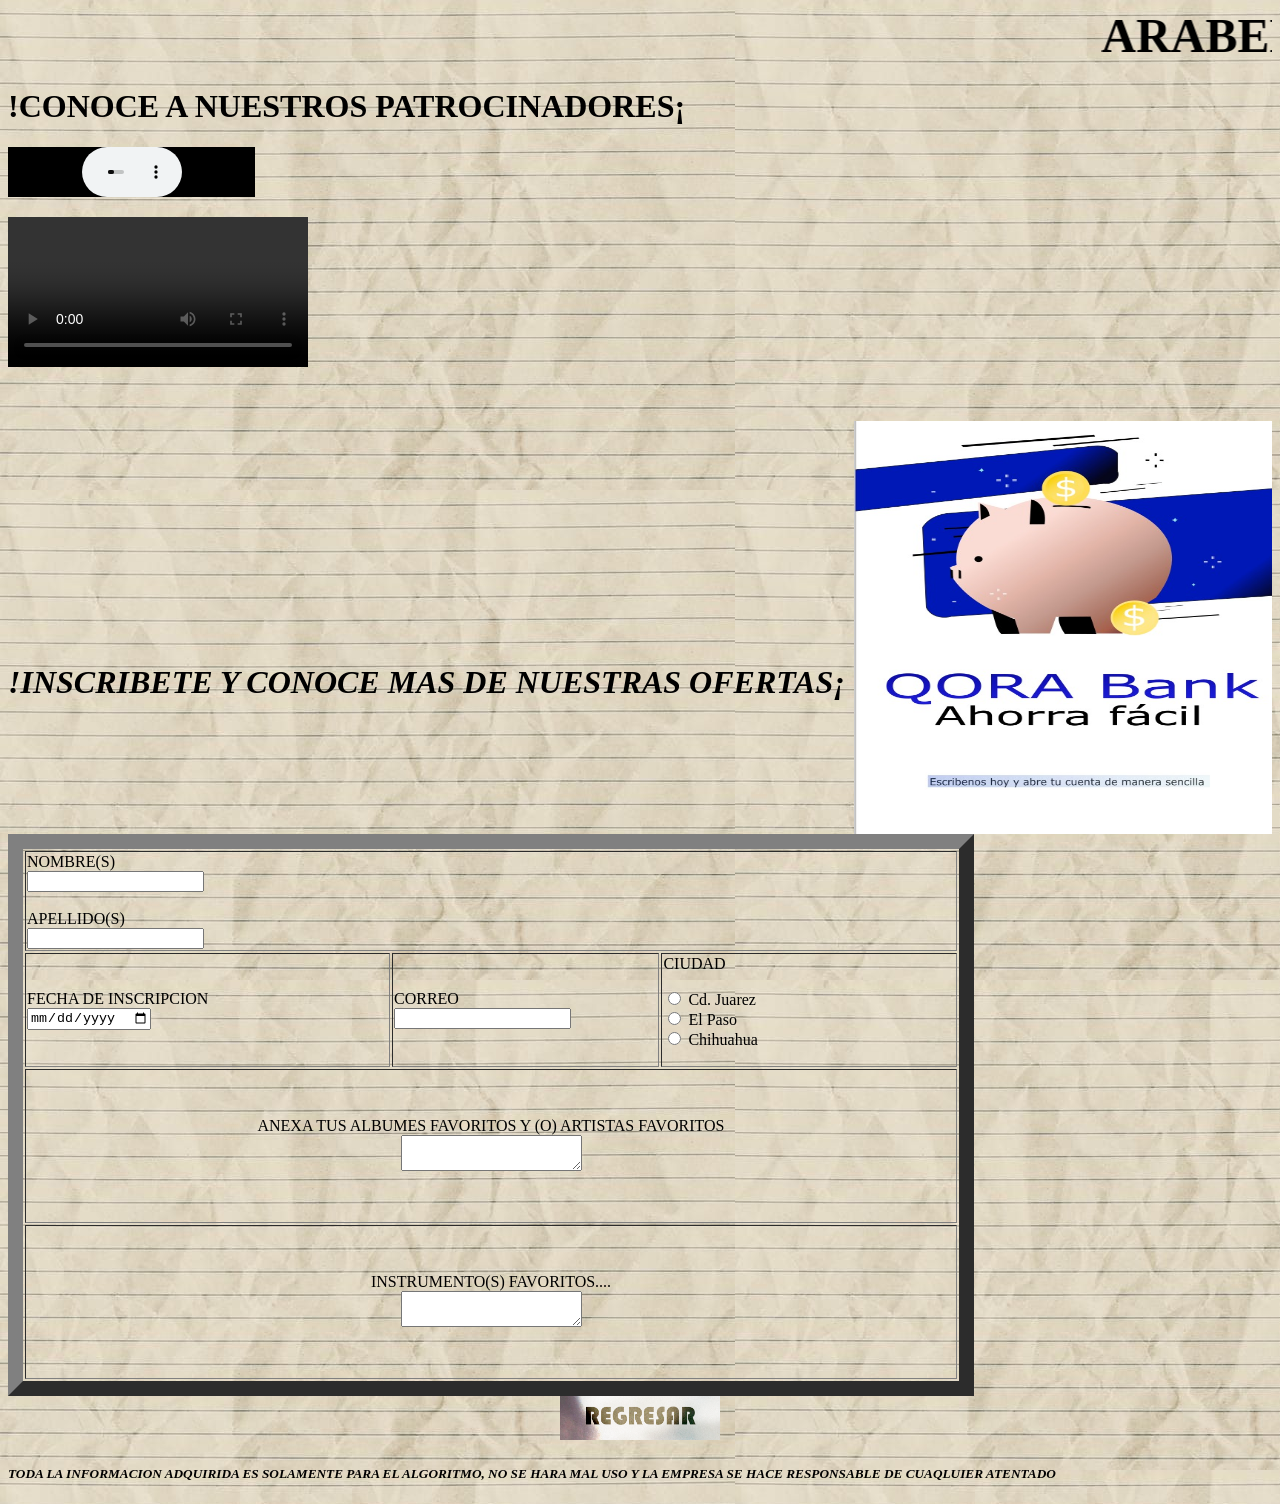
==== inscribete.html @ 5322754a "Add files via upload" ====
<!doctype html>
<html>
<head>
<meta charset="utf-8">
<title>inscribete</title>
<style type="text/css">
body {
    background-image: url(fondopapel.jpg);
    text-align: left;
}
</style>
</head>
<HEAD><MARQUEE behavior="slide"><FONT SIZE=+10><B>ARABELLA MUSIC - INSTRUMENTOS Y MAS<B></FONT></MARQUEE></HEAD>
<body>
<h1>!CONOCE A NUESTROS PATROCINADORES¡</h1>
<p>
  <span style="text-align: left">
  <embed src="Deftones - Rosemary - (320 Kbps).mp3" width="247" height="50"></embed>
</span></p>
<video controls="controls" loop="loop" >
  <source src="linkin.mp4" type="video/mp4">
</video>
	<p>&nbsp;</p>
	<center>
</center>
<p>
	<a href="pagina de asa"><img src="asa.jpeg" width="418" height="413" alt="" align="right"/><br></a>
</p>
<br>
	
<p>&nbsp;</p>
<p>&nbsp;</p>
<p>&nbsp;</p>
<p>&nbsp;</p>
<p>&nbsp;</p>
<h1><em><strong>!INSCRIBETE Y CONOCE MAS DE NUESTRAS OFERTAS¡
</strong></em></h1>
<table width="966" border="15">
  <tbody>
      <tr>
        <td height="68" colspan="3">NOMBRE(S)<br><input type="text"><br><br>
        APELLIDO(S)<br><input type="text">
        </td>
      </tr>
      <tr>
        <td width="243">FECHA DE INSCRIPCION<br><input type="date">
        </td>
        <td width="61">CORREO<br><input type="email">
        </td>
        <td width="196"><span style="text-align: center">CIUDAD<br>
        </span>
          <p>
            <span style="text-align: center">
              <label>
                <input type="radio" name="ciudades" value="opción" id="ciudades_0">
                Cd. Juarez</label>
            <br>
            <label>
              <input type="radio" name="ciudades" value="opción" id="ciudades_1">
              El Paso</label>
            <br>
            <label>
              <input type="radio" name="ciudades" value="opción" id="ciudades_2">
              Chihuahua</label>
            </span>
            <span style="text-align: center"><br>
        </span></p></td>
      </tr>
      <tr>
        <td height="150" colspan="3" style="text-align: center; color: #000000;">ANEXA TUS ALBUMES FAVORITOS Y (O) ARTISTAS FAVORITOS<br>
        <textarea></textarea>
        </td>
      </tr>
      <tr>
        <td height="150" colspan="3"><CENTER>
          <span style="text-align: center">INSTRUMENTO(S) FAVORITOS....<BR>
          <textarea></textarea>
          </span>
        </CENTER></td>
      </tr>
    </tbody>
  </table>
	
	<center><A HREF="inicio.html"><img src="ARABELLAMUSIC/btnre.png" width="160" height="44" alt=""></img></A></center>
	
	<h5><strong><em>TODA LA INFORMACION ADQUIRIDA ES SOLAMENTE PARA EL ALGORITMO, NO SE HARA MAL USO Y LA EMPRESA SE HACE RESPONSABLE DE CUAQLUIER ATENTADO</em></strong></h5>
</body>
</html>
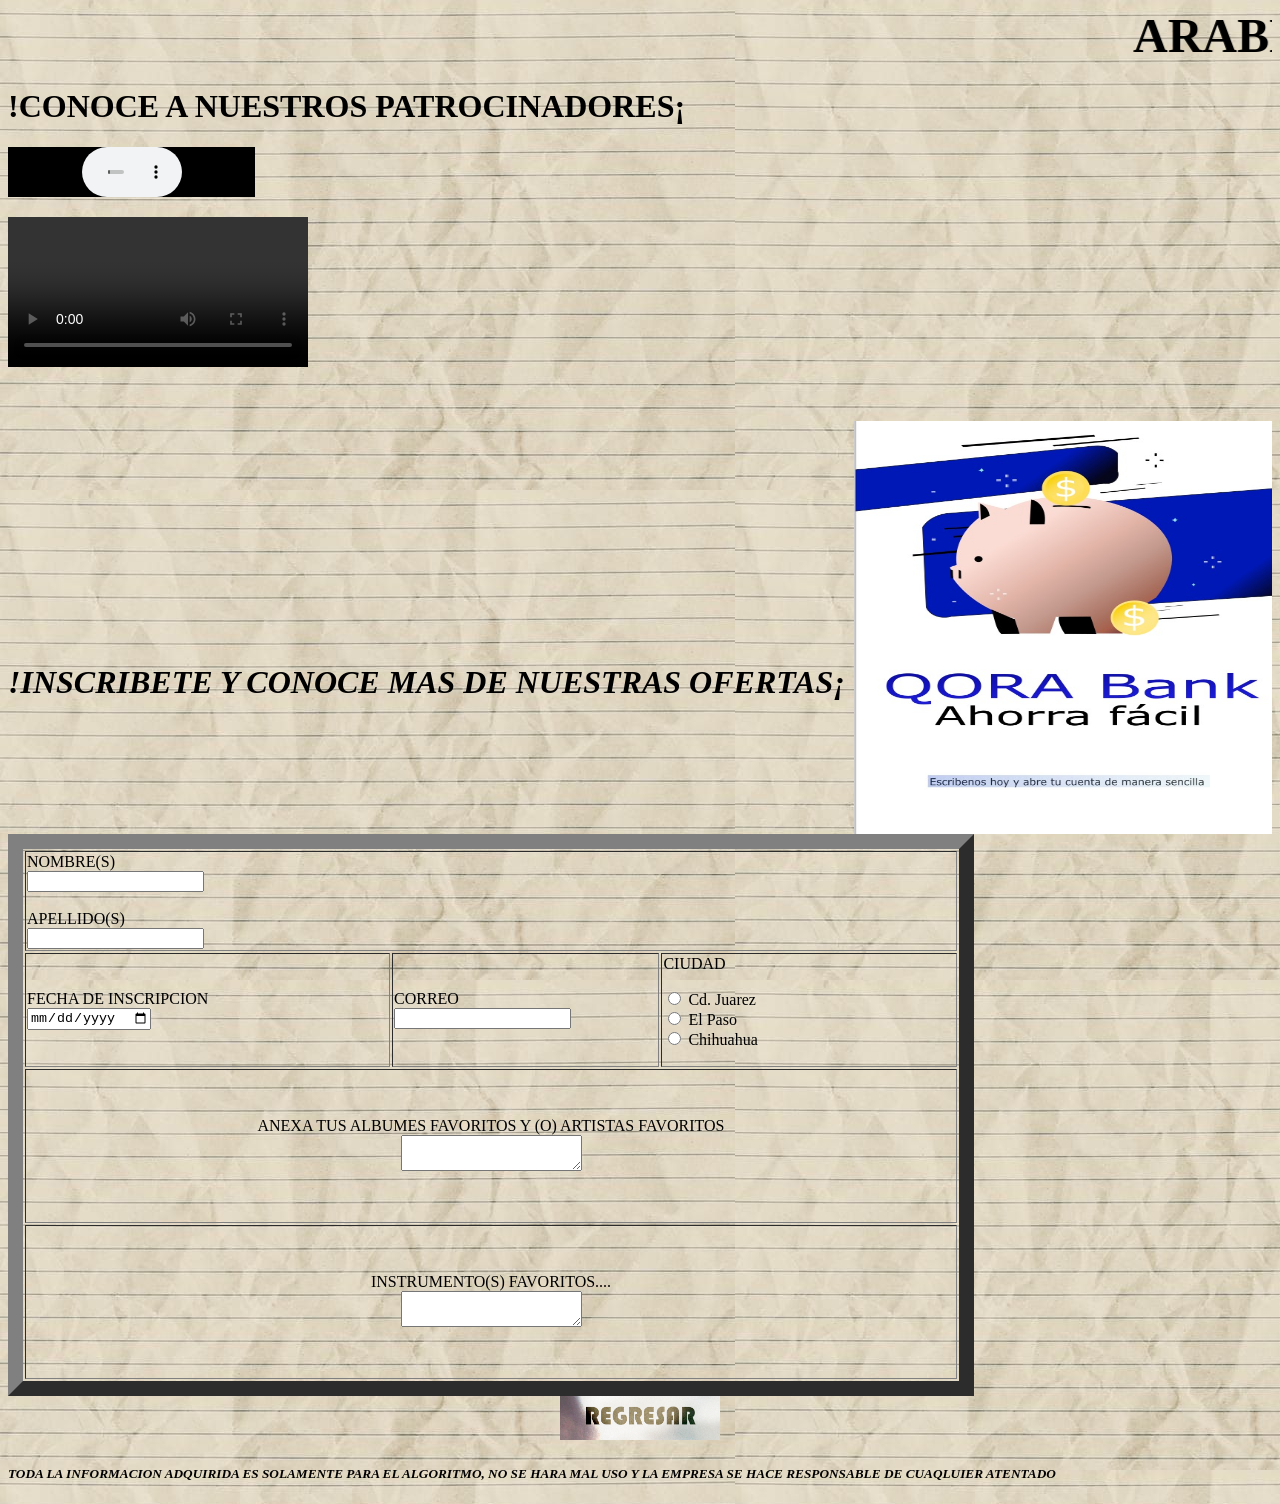
==== commit 5665194e: "Update inscribete.html" ====
--- a/inscribete.html
+++ b/inscribete.html
@@ -24,7 +24,7 @@
 	<center>
 </center>
 <p>
-	<a href="pagina de asa"><img src="asa.jpeg" width="418" height="413" alt="" align="right"/><br></a>
+	<a href="https://23110430-cloud.github.io/QORABank/"><img src="asa.jpeg" width="418" height="413" alt="" align="right"/><br></a>
 </p>
 <br>
 	
